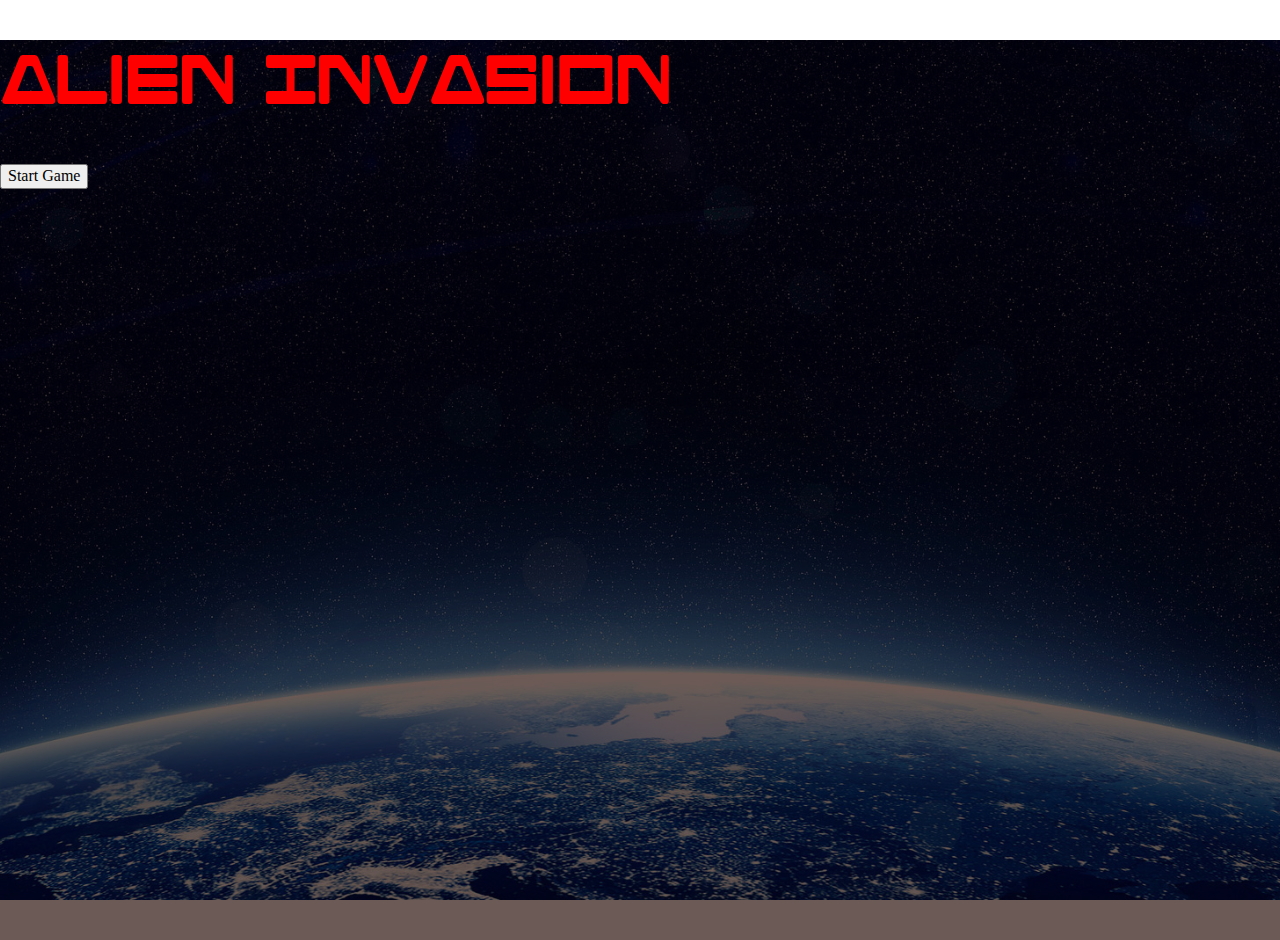
==== index.html @ c33236dc "init" ====
<!doctype html>
<html class="no-js" lang="">

<head>
  <meta charset="utf-8">
  <title></title>
  <meta name="description" content="">
  <meta name="viewport" content="width=device-width, initial-scale=1">

  <meta property="og:title" content="">
  <meta property="og:type" content="">
  <meta property="og:url" content="">
  <meta property="og:image" content="">

  <link rel="manifest" href="site.webmanifest">
  <link rel="apple-touch-icon" href="icon.png">
  <link href="https://cdn.jsdelivr.net/npm/bootstrap@5.0.0-beta1/dist/css/bootstrap.min.css" rel="stylesheet" integrity="sha384-giJF6kkoqNQ00vy+HMDP7azOuL0xtbfIcaT9wjKHr8RbDVddVHyTfAAsrekwKmP1" crossorigin="anonymous">
  <script src="https://ajax.googleapis.com/ajax/libs/jquery/3.5.1/jquery.min.js"></script>

  <link rel="stylesheet" href="css/normalize.css">
  <link rel="stylesheet" href="css/main.css">

  <meta name="theme-color" content="#fafafa">
</head>

<body>
<!--Start screen-->
<div class="container-fluid game-screen bg-intro">
  <div class="row">
    <div class="col-md-12 text-center">
        <h1 id="invasion" class="title">Alien Invasion</h1>
        <button id="start" class="btn btn-danger">Start Game</button>
  </div>
</div>
</div>




<div class="container-fluid bg game">
  <div class="row">
    <div class="col-md-12">
      <img src="img/asteroid.png" class="img-fluid asteroid">
      <div class='a'>
        <img src="img/ufo.png" class="img-fluid">

      </div>
      <div class='b'>
        <img src="img/ufo.png" class="img-fluid">

      </div>
      <div class='c'>
        <img src="img/ufo.png" class="img-fluid">

      </div>
      <div class='d'>
        <img src="img/ufo.png" class="img-fluid">
      </div>
    </div>
  </div>
</div>


  <script src="js/vendor/modernizr-3.11.2.min.js"></script>
  <script src="js/plugins.js"></script>
  <script src="js/main.js"></script>

  <!-- Google Analytics: change UA-XXXXX-Y to be your site's ID. -->
  <script>
    window.ga = function () { ga.q.push(arguments) }; ga.q = []; ga.l = +new Date;
    ga('create', 'UA-XXXXX-Y', 'auto'); ga('set', 'anonymizeIp', true); ga('set', 'transport', 'beacon'); ga('send', 'pageview')
  </script>
  <script src="https://www.google-analytics.com/analytics.js" async></script>
</body>

</html>
---- css/main.css ----
/*! HTML5 Boilerplate v8.0.0 | MIT License | https://html5boilerplate.com/ */

/* main.css 2.1.0 | MIT License | https://github.com/h5bp/main.css#readme */
/*
 * What follows is the result of much research on cross-browser styling.
 * Credit left inline and big thanks to Nicolas Gallagher, Jonathan Neal,
 * Kroc Camen, and the H5BP dev community and team.
 */

/* ==========================================================================
   Base styles: opinionated defaults
   ========================================================================== */

html {
  color: #222;
  font-size: 1em;
  line-height: 1.4;
}

/*
 * Remove text-shadow in selection highlight:
 * https://twitter.com/miketaylr/status/12228805301
 *
 * Vendor-prefixed and regular ::selection selectors cannot be combined:
 * https://stackoverflow.com/a/16982510/7133471
 *
 * Customize the background color to match your design.
 */

::-moz-selection {
  background: #b3d4fc;
  text-shadow: none;
}

::selection {
  background: #b3d4fc;
  text-shadow: none;
}

/*
 * A better looking default horizontal rule
 */

hr {
  display: block;
  height: 1px;
  border: 0;
  border-top: 1px solid #ccc;
  margin: 1em 0;
  padding: 0;
}

/*
 * Remove the gap between audio, canvas, iframes,
 * images, videos and the bottom of their containers:
 * https://github.com/h5bp/html5-boilerplate/issues/440
 */

audio,
canvas,
iframe,
img,
svg,
video {
  vertical-align: middle;
}

/*
 * Remove default fieldset styles.
 */

fieldset {
  border: 0;
  margin: 0;
  padding: 0;
}

/*
 * Allow only vertical resizing of textareas.
 */

textarea {
  resize: vertical;
}

/* ==========================================================================
   Author's custom styles
   ========================================================================== */
   div.a {
    width: 100px;
    height:100px;
    position:fixed;
    opacity:0.5;


    }
    div.b {
      width: 100px;
      height:100px;
    position:fixed;
    opacity:0.5;


    }
    div.c {
      width: 100px;
      height:100px;
    position:fixed;
    opacity:0.5;


    }
    div.d {
    width: 100px;
    height:100px;
    position:fixed;
    opacity:0.5;

    }

    .bg {
      background-image:url(../img/space-game.jpg);
      height: 100vh;
       background-attachment: fixed;
      background-position: center;
      background-repeat: no-repeat;
      background-size: cover;
      background-color: #6C5A56;
      background-blend-mode: multiply;
    }
    .bg-intro {
      background-image:url(../img/space-intro.jpg);
      height: 100vh;
       background-attachment: fixed;
      background-position: center;
      background-repeat: no-repeat;
      background-size: cover;
      background-color: #6C5A56;
      background-blend-mode: multiply;
    }

    @font-face {
      font-family: title;
      src: url(../fonts/androidnation.ttf);
    }
    @font-face{
    font-family:body;
    src:url(../fonts/androidnation_b.ttf);
    }
    .title{
      font-family: title;
      color:red;
      font-size:60px;
    }

.asteroid{
  position: absolute;
  z-index: 999;
  -webkit-animation:linear infinite alternate;
    -webkit-animation-name: move;
    -webkit-animation-duration: 5s;
}
@-webkit-keyframes move {
  0% { left: 0;}
  50%{ left : 50%;}
  100%{ left: 0;}
}

/* ==========================================================================
   Helper classes
   ========================================================================== */

/*
 * Hide visually and from screen readers
 */

.hidden,
[hidden] {
  display: none !important;
}

/*
 * Hide only visually, but have it available for screen readers:
 * https://snook.ca/archives/html_and_css/hiding-content-for-accessibility
 *
 * 1. For long content, line feeds are not interpreted as spaces and small width
 *    causes content to wrap 1 word per line:
 *    https://medium.com/@jessebeach/beware-smushed-off-screen-accessible-text-5952a4c2cbfe
 */

.sr-only {
  border: 0;
  clip: rect(0, 0, 0, 0);
  height: 1px;
  margin: -1px;
  overflow: hidden;
  padding: 0;
  position: absolute;
  white-space: nowrap;
  width: 1px;
  /* 1 */
}

/*
 * Extends the .sr-only class to allow the element
 * to be focusable when navigated to via the keyboard:
 * https://www.drupal.org/node/897638
 */

.sr-only.focusable:active,
.sr-only.focusable:focus {
  clip: auto;
  height: auto;
  margin: 0;
  overflow: visible;
  position: static;
  white-space: inherit;
  width: auto;
}

/*
 * Hide visually and from screen readers, but maintain layout
 */

.invisible {
  visibility: hidden;
}

/*
 * Clearfix: contain floats
 *
 * For modern browsers
 * 1. The space content is one way to avoid an Opera bug when the
 *    `contenteditable` attribute is included anywhere else in the document.
 *    Otherwise it causes space to appear at the top and bottom of elements
 *    that receive the `clearfix` class.
 * 2. The use of `table` rather than `block` is only necessary if using
 *    `:before` to contain the top-margins of child elements.
 */

.clearfix::before,
.clearfix::after {
  content: " ";
  display: table;
}

.clearfix::after {
  clear: both;
}

/* ==========================================================================
   EXAMPLE Media Queries for Responsive Design.
   These examples override the primary ('mobile first') styles.
   Modify as content requires.
   ========================================================================== */

@media only screen and (min-width: 35em) {
  /* Style adjustments for viewports that meet the condition */
}

@media print,
  (-webkit-min-device-pixel-ratio: 1.25),
  (min-resolution: 1.25dppx),
  (min-resolution: 120dpi) {
  /* Style adjustments for high resolution devices */
}

/* ==========================================================================
   Print styles.
   Inlined to avoid the additional HTTP request:
   https://www.phpied.com/delay-loading-your-print-css/
   ========================================================================== */

@media print {
  *,
  *::before,
  *::after {
    background: #fff !important;
    color: #000 !important;
    /* Black prints faster */
    box-shadow: none !important;
    text-shadow: none !important;
  }

  a,
  a:visited {
    text-decoration: underline;
  }

  a[href]::after {
    content: " (" attr(href) ")";
  }

  abbr[title]::after {
    content: " (" attr(title) ")";
  }

  /*
   * Don't show links that are fragment identifiers,
   * or use the `javascript:` pseudo protocol
   */
  a[href^="#"]::after,
  a[href^="javascript:"]::after {
    content: "";
  }

  pre {
    white-space: pre-wrap !important;
  }

  pre,
  blockquote {
    border: 1px solid #999;
    page-break-inside: avoid;
  }

  /*
   * Printing Tables:
   * https://web.archive.org/web/20180815150934/http://css-discuss.incutio.com/wiki/Printing_Tables
   */
  thead {
    display: table-header-group;
  }

  tr,
  img {
    page-break-inside: avoid;
  }

  p,
  h2,
  h3 {
    orphans: 3;
    widows: 3;
  }

  h2,
  h3 {
    page-break-after: avoid;
  }
}
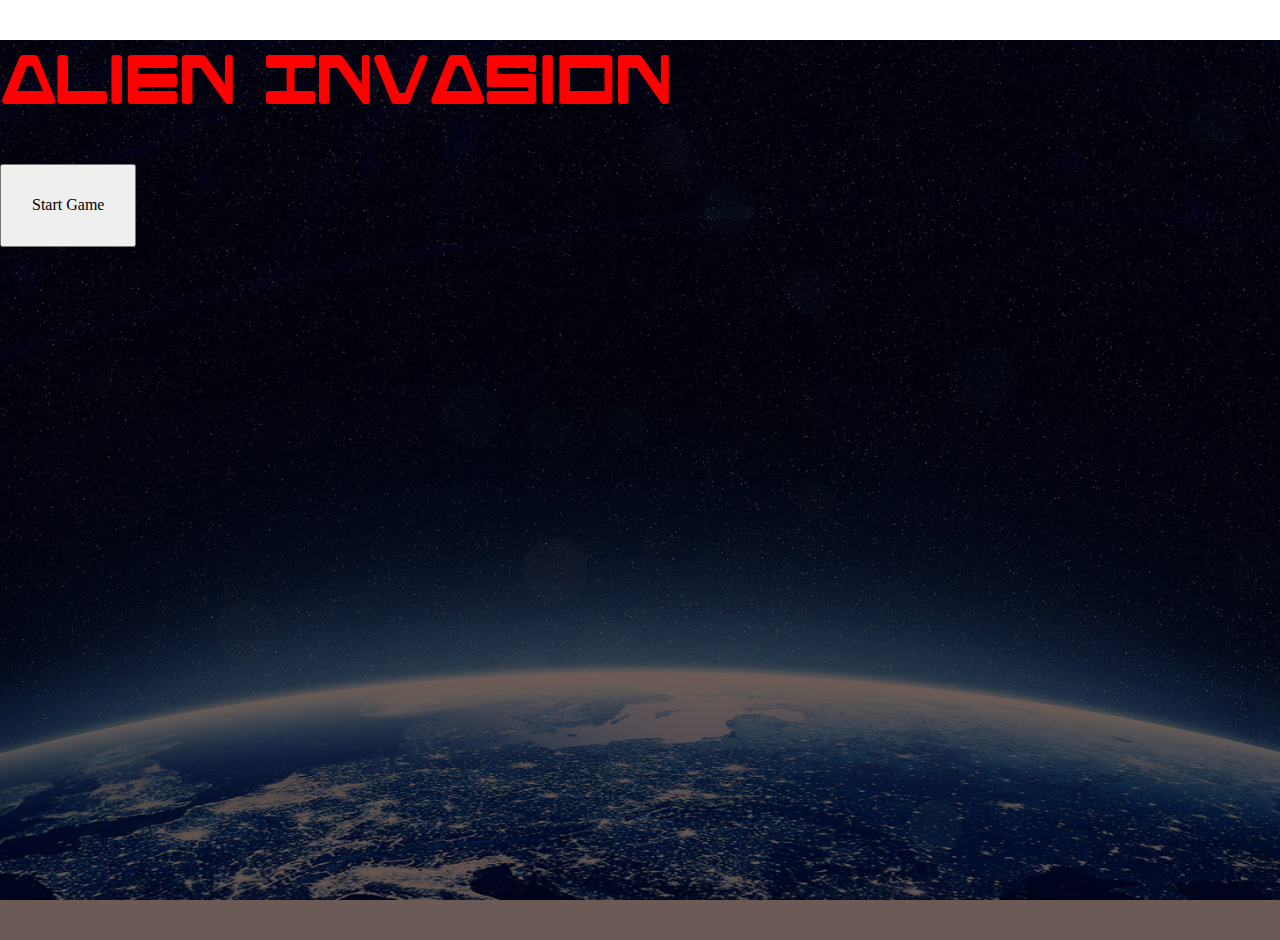
==== commit 92482511: "level-2" ====
--- a/index.html
+++ b/index.html
@@ -36,30 +36,80 @@
 
 
 
+<!--Level 1-->
+<div class="container-fluid bg game scope">
+  <div class="row">
+    <div class="col-md-12 text-center end-level-one-message">
+        <h1  class="title">Congratulations!</h1>
+        <h1  class="title">Ready for level two?</h1>
 
-<div class="container-fluid bg game">
+        <button id="begin-level-two" class="btn btn-danger">Start Level 2</button>
+  </div>
+</div>
   <div class="row">
     <div class="col-md-12">
-      <img src="img/asteroid.png" class="img-fluid asteroid">
-      <div class='a'>
-        <img src="img/ufo.png" class="img-fluid">
+
+      <img src="img/asteroid.png" id="ast" class="img-fluid asteroid">
+      <div class='a' >
+        <img id="flames1" src="img/flames.gif" class="img-fluid">
+        <img id="explosion1" src="img/explosion.gif" class="img-fluid"></img>
+        <img src="img/ufo.png" id="ufo1" class="img-fluid">
 
       </div>
-      <div class='b'>
-        <img src="img/ufo.png" class="img-fluid">
+      <div class='b' >
+        <img id="flames2" src="img/flames.gif" class="img-fluid">
+        <img id="explosion2" src="img/explosion.gif" class="img-fluid"></img>
+
+        <img src="img/ufo.png" id="ufo2" class="img-fluid">
 
       </div>
-      <div class='c'>
-        <img src="img/ufo.png" class="img-fluid">
+      <div class='c' >
+        <img id="flames3" src="img/flames.gif" class="img-fluid">
+        <img id="explosion3" src="img/explosion.gif" class="img-fluid"></img>
+
+        <img src="img/ufo.png" id="ufo3" class="img-fluid">
 
       </div>
       <div class='d'>
-        <img src="img/ufo.png" class="img-fluid">
+        <img id="flames4" src="img/flames.gif" class="img-fluid">
+        <img id="explosion4" src="img/explosion.gif" class="img-fluid"></img>
+
+        <img src="img/ufo.png" id="ufo4" class="img-fluid">
       </div>
     </div>
   </div>
 </div>
+<!--Level 2-->
+<div class="container-fluid level-two-bg scope">
+  <div class="row">
+    <div class="col-md-12">
+      <div class='a'>
+        <img id="level2-flames1" src="img/flames.gif" class="img-fluid">
+        <img id="level2-explosion1" src="img/explosion.gif" class="img-fluid"></img>
+        <img src="img/level2Ufo.png" id="ufo1-level2" class="img-fluid">
 
+      </div>
+      <div class='b'>
+        <img id="level2-flames2" src="img/flames.gif" class="img-fluid">
+        <img id="level2-explosion2" src="img/explosion.gif" class="img-fluid"></img>
+        <img src="img/level2Ufo.png" id="ufo2-level2" class="img-fluid">
+
+      </div>
+      <div class='c'>
+        <img id="level2-flames3" src="img/flames.gif" class="img-fluid">
+        <img id="level2-explosion3" src="img/explosion.gif" class="img-fluid"></img>
+        <img src="img/level2Ufo.png" id="ufo3-level2" class="img-fluid">
+
+      </div>
+      <div class='d'>
+        <img id="level2-flames4" src="img/flames.gif" class="img-fluid">
+        <img id="level2-explosion4" src="img/explosion.gif" class="img-fluid"></img>
+        <img src="img/level2Ufo.png" id="ufo4-level2" class="img-fluid">
+
+      </div>
+    </div>
+  </div>
+</div>
 
   <script src="js/vendor/modernizr-3.11.2.min.js"></script>
   <script src="js/plugins.js"></script>
--- a/css/main.css
+++ b/css/main.css
@@ -87,37 +87,43 @@
    Author's custom styles
    ========================================================================== */
    div.a {
-    width: 100px;
-    height:100px;
+    width: 200px;
+    height:200px;
     position:fixed;
     opacity:0.5;
 
 
     }
     div.b {
-      width: 100px;
-      height:100px;
+      width: 200px;
+    height:200px;
     position:fixed;
     opacity:0.5;
 
 
     }
     div.c {
-      width: 100px;
-      height:100px;
+      width: 200px;
+    height:200px;
     position:fixed;
     opacity:0.5;
 
 
     }
     div.d {
-    width: 100px;
-    height:100px;
+    width: 200px;
+    height:200px;
     position:fixed;
     opacity:0.5;
 
     }
-
+button:hover{
+  cursor: pointer;
+
+}
+.btn{
+  padding:30px !important;
+}
     .bg {
       background-image:url(../img/space-game.jpg);
       height: 100vh;
@@ -128,6 +134,17 @@
       background-color: #6C5A56;
       background-blend-mode: multiply;
     }
+    .level-two-bg{
+      background-image:url(../img/level2.jpg);
+      height: 100vh;
+       background-attachment: fixed;
+      background-position: center;
+      background-repeat: no-repeat;
+      background-size: cover;
+      background-color: #6C5A56;
+      background-blend-mode: multiply;
+
+    }
     .bg-intro {
       background-image:url(../img/space-intro.jpg);
       height: 100vh;
@@ -152,6 +169,16 @@
       color:red;
       font-size:60px;
     }
+#flames1, #flames2, #flames3, #flames4, #level2-flames1,  #level2-flames2,  #level2-flames3,  #level2-flames4{
+position: absolute;
+z-index:-1;
+top:-112px;
+}
+#explosion1, #explosion2, #explosion3, #explosion4, #level2-explosion1, #level2-explosion2, #level2-explosion3, #level2-explosion4{
+  position: absolute;
+  z-index:-1;
+  top:-60px;
+  }
 
 .asteroid{
   position: absolute;
@@ -162,10 +189,24 @@
 }
 @-webkit-keyframes move {
   0% { left: 0;}
-  50%{ left : 50%;}
+  50%{ left : 90%;}
   100%{ left: 0;}
 }
-
+.scope {
+  cursor: auto;
+
+  cursor:url(../img/scope.png), auto;
+}
+
+
+
+#boss1{
+  width: 200px;
+  height:200px;
+  position:fixed;
+  opacity:0.5;
+
+}
 /* ==========================================================================
    Helper classes
    ========================================================================== */
